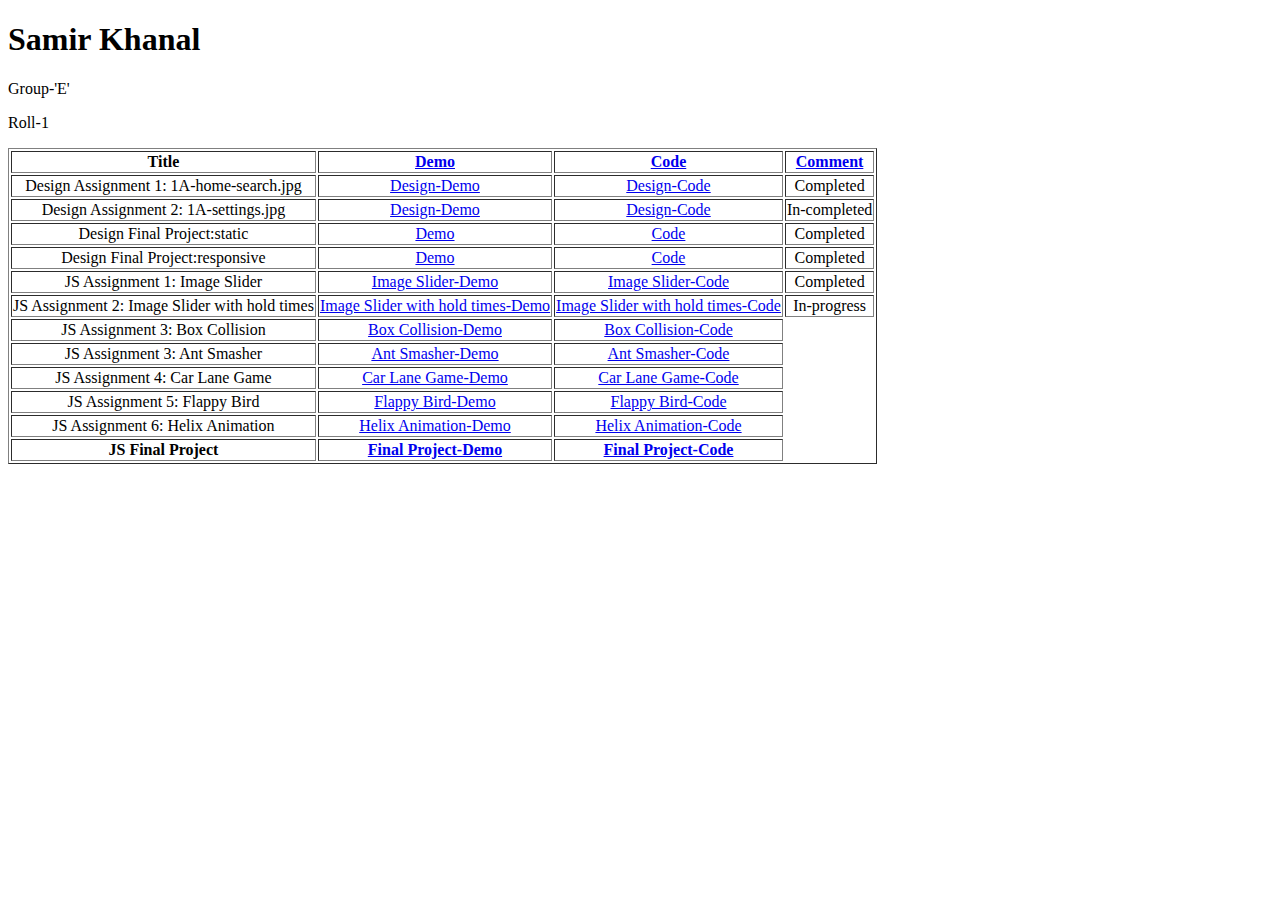
==== index.html @ a345ef3d "Assignment table updated" ====
<!DOCTYPE html>
<html>

<body>
    <h1>Samir Khanal</h1>
    <p>Group-'E'</p>
    <p>Roll-1</p>

    <table border="1">
        <tr>
            <th>Title</th>
            <th><a href="#">Demo</a></th>
            <th><a href='#'>Code</a></th>
            <th><a href='#'>Comment</a></th>
        </tr>
        <tr>
            <td align="center">Design Assignment 1: 1A-home-search.jpg</td>
            <td align="center"><a href="https://samirkhanal35.github.io/leapfrog/project1/">Design-Demo</a></td>
            <td align="center"><a href='https://github.com/samirkhanal35/leapfrog/tree/master/project1'>Design-Code</a></td>
            <td align="center">Completed</td>
        </tr>
        <tr>
            <td align="center">Design Assignment 2: 1A-settings.jpg</td>
            <td align="center"><a href="https://samirkhanal35.github.io/leapfrog/design_assignment-2/index.html">Design-Demo</a></td>
            <td align="center"><a href='https://github.com/samirkhanal35/leapfrog/tree/master/design_assignment-2'>Design-Code</a></td>
            <td align="center">In-completed</td>
        </tr>
        <tr>
            <td align="center">Design Final Project:static</td>
            <td align="center"><a href="https://samirkhanal35.github.io/leapfrog/final_design_project/static/index.html">Demo</a></td>
            <td align="center"><a href='https://github.com/samirkhanal35/leapfrog/tree/master/final_design_project/static'>Code</a></td>
            <td align="center">Completed</td>
        </tr>
        <tr>
            <td align="center">Design Final Project:responsive</td>
            <td align="center"><a href="https://samirkhanal35.github.io/leapfrog/final_design_project/responsive/index.html">Demo</a></td>
            <td align="center"><a href='https://github.com/samirkhanal35/leapfrog/tree/master/final_design_project/responsive'>Code</a></td>
            <td align="center">Completed</td>
        </tr>
        <tr>
            <td align="center">JS Assignment 1: Image Slider</td>
            <td align="center"><a href="https://samirkhanal35.github.io/leapfrog/js/ast_1_Image_carousel/">Image Slider-Demo</a></td>
            <td align="center"><a href='https://github.com/samirkhanal35/leapfrog/tree/master/js/ast_1_Image_carousel'>Image Slider-Code</a></td>
            <td align="center">Completed</td>
        </tr>
        <tr>
            <td align="center">JS Assignment 2: Image Slider with hold times</td>
            <td align="center"><a href="https://samirkhanal35.github.io/leapfrog/js/ast_2_image_carousal_with_holdtimes/">Image Slider with hold times-Demo</a></td>
            <td align="center"><a href="https://github.com/samirkhanal35/leapfrog/tree/master/js/ast_2_image_carousal_with_holdtimes">Image Slider with hold times-Code</a></td>
            <td align="center">In-progress</td>
        </tr>
        <tr>
            <td align="center">JS Assignment 3: Box Collision</td>
            <td align="center"><a href="https://samirkhanal35.github.io/leapfrog/js/ast_3_box_collision/">Box Collision-Demo</a></td>
            <td align="center"><a href='https://github.com/samirkhanal35/leapfrog/tree/master/js/ast_3_box_collision'>Box Collision-Code</a></td>
        </tr>
        <tr>
            <td align="center">JS Assignment 3: Ant Smasher</td>
            <td align="center"><a href="#">Ant Smasher-Demo</a></td>
            <td align="center"><a href='#'>Ant Smasher-Code</a></td>
        </tr>
        <tr>
            <td align="center">JS Assignment 4: Car Lane Game</td>
            <td align="center"><a href="#">Car Lane Game-Demo</a></td>
            <td align="center"><a href='#'>Car Lane Game-Code</a></td>
        </tr>
        <tr>
            <td align="center">JS Assignment 5: Flappy Bird</td>
            <td align="center"><a href="#">Flappy Bird-Demo</a></td>
            <td align="center"><a href='#'>Flappy Bird-Code</a></td>
        </tr>
        <tr>
            <td align="center">JS Assignment 6: Helix Animation</td>
            <td align="center"><a href="#">Helix Animation-Demo</a></td>
            <td align="center"><a href='#'>Helix Animation-Code</a></td>
        </tr>
        <tr>
            <th>JS Final Project</th>
            <th><a href="#">Final Project-Demo</a></th>
            <th><a href='#'>Final Project-Code</a></th>
        </tr>

    </table>

</body>

</html>
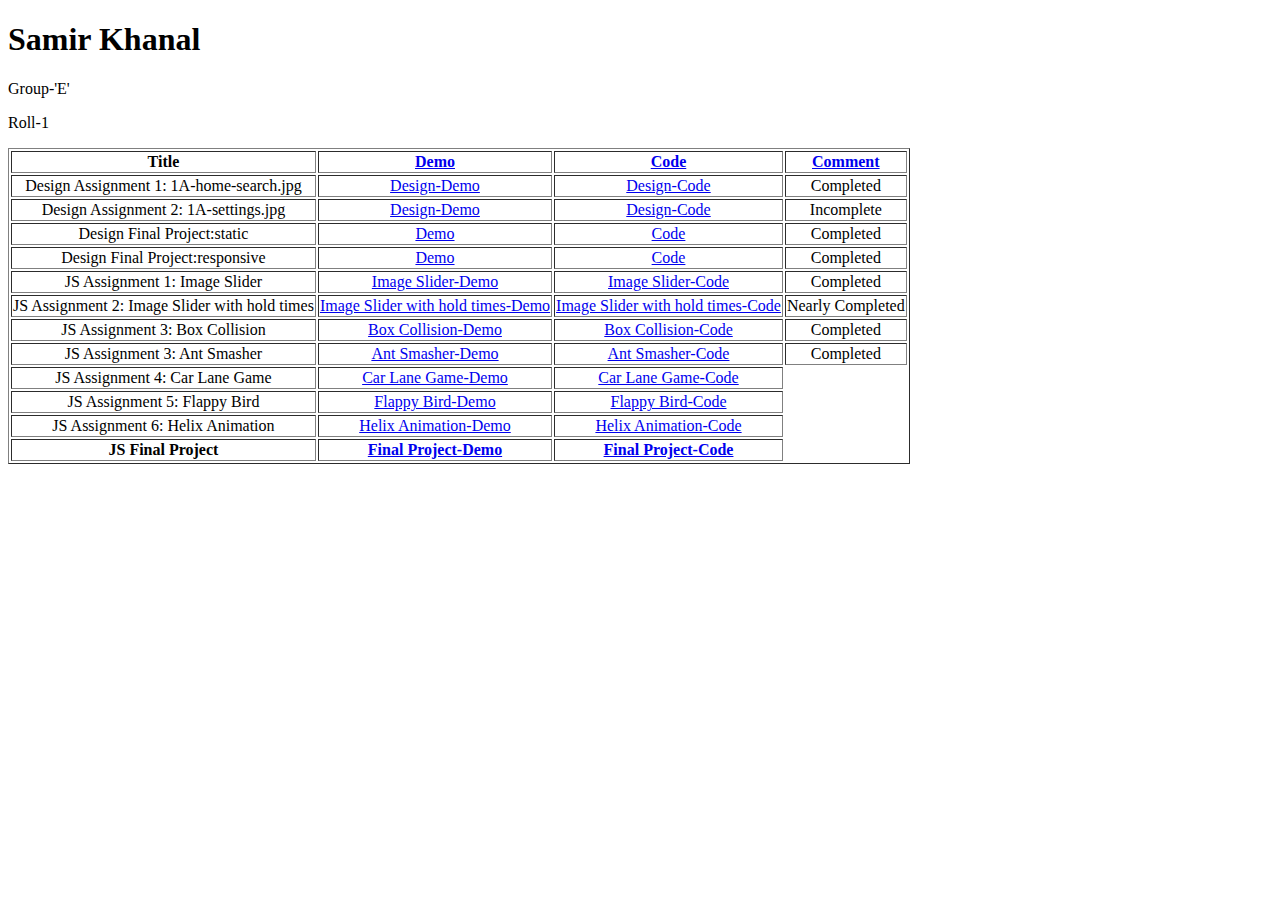
==== commit 01bc85ec: "Assignment table updated" ====
--- a/index.html
+++ b/index.html
@@ -23,7 +23,7 @@
             <td align="center">Design Assignment 2: 1A-settings.jpg</td>
             <td align="center"><a href="https://samirkhanal35.github.io/leapfrog/design_assignment-2/index.html">Design-Demo</a></td>
             <td align="center"><a href='https://github.com/samirkhanal35/leapfrog/tree/master/design_assignment-2'>Design-Code</a></td>
-            <td align="center">In-completed</td>
+            <td align="center">Incomplete</td>
         </tr>
         <tr>
             <td align="center">Design Final Project:static</td>
@@ -47,17 +47,19 @@
             <td align="center">JS Assignment 2: Image Slider with hold times</td>
             <td align="center"><a href="https://samirkhanal35.github.io/leapfrog/js/ast_2_image_carousal_with_holdtimes/">Image Slider with hold times-Demo</a></td>
             <td align="center"><a href="https://github.com/samirkhanal35/leapfrog/tree/master/js/ast_2_image_carousal_with_holdtimes">Image Slider with hold times-Code</a></td>
-            <td align="center">In-progress</td>
+            <td align="center">Nearly Completed</td>
         </tr>
         <tr>
             <td align="center">JS Assignment 3: Box Collision</td>
             <td align="center"><a href="https://samirkhanal35.github.io/leapfrog/js/ast_3_box_collision/">Box Collision-Demo</a></td>
             <td align="center"><a href='https://github.com/samirkhanal35/leapfrog/tree/master/js/ast_3_box_collision'>Box Collision-Code</a></td>
+            <td align="center">Completed</td>
         </tr>
         <tr>
             <td align="center">JS Assignment 3: Ant Smasher</td>
-            <td align="center"><a href="#">Ant Smasher-Demo</a></td>
-            <td align="center"><a href='#'>Ant Smasher-Code</a></td>
+            <td align="center"><a href="https://samirkhanal35.github.io/leapfrog/js/ast_3_ant_smasher/">Ant Smasher-Demo</a></td>
+            <td align="center"><a href='https://github.com/samirkhanal35/leapfrog/tree/master/js/ast_3_ant_smasher'>Ant Smasher-Code</a></td>
+            <td align="center">Completed</td>
         </tr>
         <tr>
             <td align="center">JS Assignment 4: Car Lane Game</td>
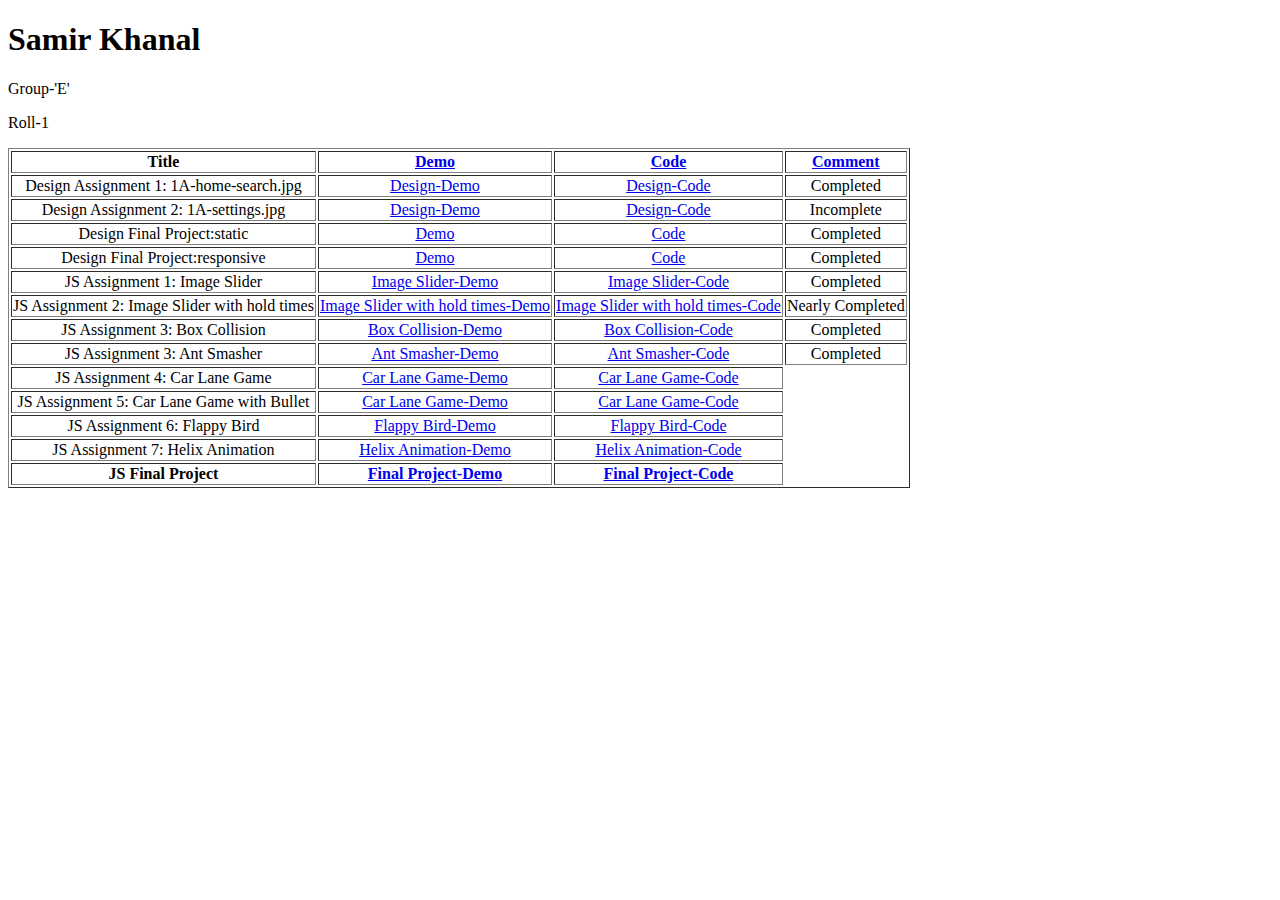
==== commit 56452485: "Assignment table updated" ====
--- a/index.html
+++ b/index.html
@@ -63,16 +63,21 @@
         </tr>
         <tr>
             <td align="center">JS Assignment 4: Car Lane Game</td>
-            <td align="center"><a href="#">Car Lane Game-Demo</a></td>
-            <td align="center"><a href='#'>Car Lane Game-Code</a></td>
+            <td align="center"><a href="https://samirkhanal35.github.io/leapfrog/js/ast_4_car_lane_game/">Car Lane Game-Demo</a></td>
+            <td align="center"><a href='https://github.com/samirkhanal35/leapfrog/tree/master/js/ast_4_car_lane_game'>Car Lane Game-Code</a></td>
         </tr>
         <tr>
-            <td align="center">JS Assignment 5: Flappy Bird</td>
+            <td align="center">JS Assignment 5: Car Lane Game with Bullet</td>
+            <td align="center"><a href="https://samirkhanal35.github.io/leapfrog/js/ast_5_car_lane_game_with_bullet/">Car Lane Game-Demo</a></td>
+            <td align="center"><a href='https://github.com/samirkhanal35/leapfrog/tree/master/js/ast_5_car_lane_game_with_bullet'>Car Lane Game-Code</a></td>
+        </tr>
+        <tr>
+            <td align="center">JS Assignment 6: Flappy Bird</td>
             <td align="center"><a href="#">Flappy Bird-Demo</a></td>
             <td align="center"><a href='#'>Flappy Bird-Code</a></td>
         </tr>
         <tr>
-            <td align="center">JS Assignment 6: Helix Animation</td>
+            <td align="center">JS Assignment 7: Helix Animation</td>
             <td align="center"><a href="#">Helix Animation-Demo</a></td>
             <td align="center"><a href='#'>Helix Animation-Code</a></td>
         </tr>
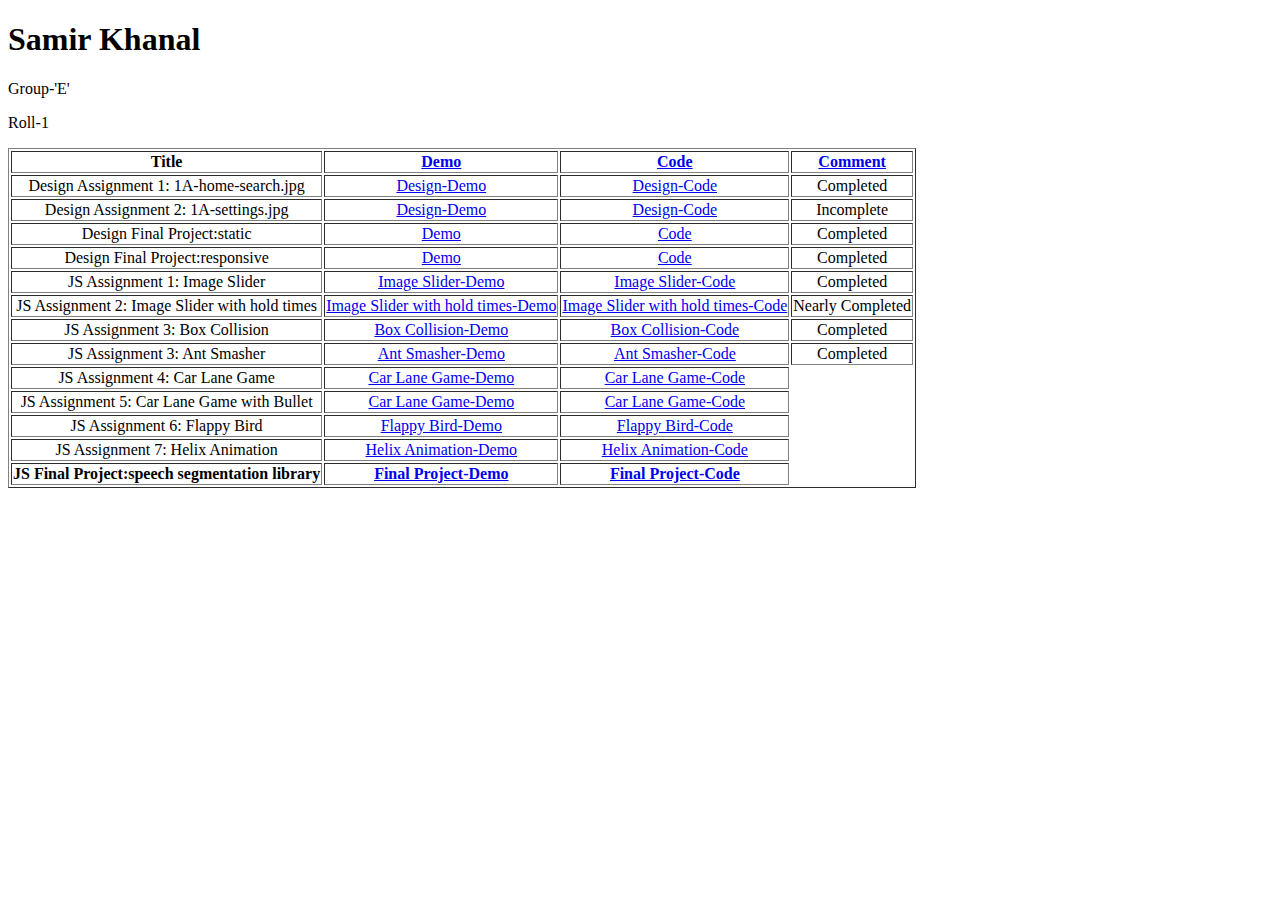
==== commit eac55777: "Assignment table updated" ====
--- a/index.html
+++ b/index.html
@@ -73,18 +73,18 @@
         </tr>
         <tr>
             <td align="center">JS Assignment 6: Flappy Bird</td>
-            <td align="center"><a href="#">Flappy Bird-Demo</a></td>
-            <td align="center"><a href='#'>Flappy Bird-Code</a></td>
+            <td align="center"><a href="https://samirkhanal35.github.io/leapfrog/js/ast_6_flappy_bird/">Flappy Bird-Demo</a></td>
+            <td align="center"><a href='https://github.com/samirkhanal35/leapfrog/tree/master/js/ast_6_flappy_bird'>Flappy Bird-Code</a></td>
         </tr>
         <tr>
             <td align="center">JS Assignment 7: Helix Animation</td>
-            <td align="center"><a href="#">Helix Animation-Demo</a></td>
-            <td align="center"><a href='#'>Helix Animation-Code</a></td>
+            <td align="center"><a href="https://samirkhanal35.github.io/leapfrog/js/ast_7_helix_animation/">Helix Animation-Demo</a></td>
+            <td align="center"><a href='https://github.com/samirkhanal35/leapfrog/tree/master/js/ast_7_helix_animation'>Helix Animation-Code</a></td>
         </tr>
         <tr>
-            <th>JS Final Project</th>
-            <th><a href="#">Final Project-Demo</a></th>
-            <th><a href='#'>Final Project-Code</a></th>
+            <th>JS Final Project:speech segmentation library</th>
+            <th><a href="https://samirkhanal35.github.io/leapfrog/final_js_project/">Final Project-Demo</a></th>
+            <th><a href='https://github.com/samirkhanal35/leapfrog/tree/master/final_js_project'>Final Project-Code</a></th>
         </tr>
 
     </table>
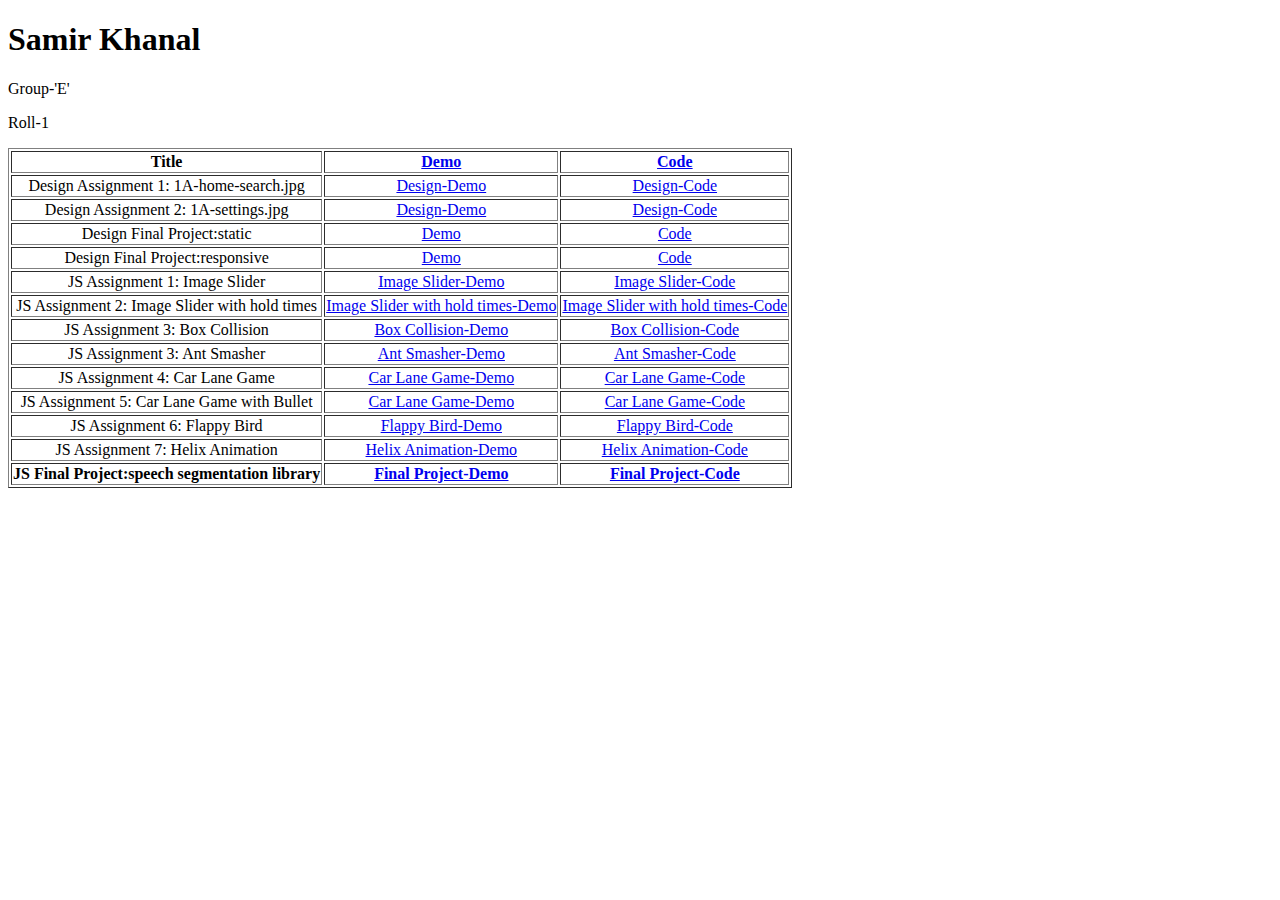
==== commit 0398dfdc: "index updated" ====
--- a/index.html
+++ b/index.html
@@ -11,55 +11,55 @@
             <th>Title</th>
             <th><a href="#">Demo</a></th>
             <th><a href='#'>Code</a></th>
-            <th><a href='#'>Comment</a></th>
+            
         </tr>
         <tr>
             <td align="center">Design Assignment 1: 1A-home-search.jpg</td>
             <td align="center"><a href="https://samirkhanal35.github.io/leapfrog/project1/">Design-Demo</a></td>
             <td align="center"><a href='https://github.com/samirkhanal35/leapfrog/tree/master/project1'>Design-Code</a></td>
-            <td align="center">Completed</td>
+            
         </tr>
         <tr>
             <td align="center">Design Assignment 2: 1A-settings.jpg</td>
             <td align="center"><a href="https://samirkhanal35.github.io/leapfrog/design_assignment-2/index.html">Design-Demo</a></td>
             <td align="center"><a href='https://github.com/samirkhanal35/leapfrog/tree/master/design_assignment-2'>Design-Code</a></td>
-            <td align="center">Incomplete</td>
+            
         </tr>
         <tr>
             <td align="center">Design Final Project:static</td>
             <td align="center"><a href="https://samirkhanal35.github.io/leapfrog/final_design_project/static/index.html">Demo</a></td>
             <td align="center"><a href='https://github.com/samirkhanal35/leapfrog/tree/master/final_design_project/static'>Code</a></td>
-            <td align="center">Completed</td>
+            
         </tr>
         <tr>
             <td align="center">Design Final Project:responsive</td>
             <td align="center"><a href="https://samirkhanal35.github.io/leapfrog/final_design_project/responsive/index.html">Demo</a></td>
             <td align="center"><a href='https://github.com/samirkhanal35/leapfrog/tree/master/final_design_project/responsive'>Code</a></td>
-            <td align="center">Completed</td>
+            
         </tr>
         <tr>
             <td align="center">JS Assignment 1: Image Slider</td>
             <td align="center"><a href="https://samirkhanal35.github.io/leapfrog/js/ast_1_Image_carousel/">Image Slider-Demo</a></td>
             <td align="center"><a href='https://github.com/samirkhanal35/leapfrog/tree/master/js/ast_1_Image_carousel'>Image Slider-Code</a></td>
-            <td align="center">Completed</td>
+            
         </tr>
         <tr>
             <td align="center">JS Assignment 2: Image Slider with hold times</td>
             <td align="center"><a href="https://samirkhanal35.github.io/leapfrog/js/ast_2_image_carousal_with_holdtimes/">Image Slider with hold times-Demo</a></td>
             <td align="center"><a href="https://github.com/samirkhanal35/leapfrog/tree/master/js/ast_2_image_carousal_with_holdtimes">Image Slider with hold times-Code</a></td>
-            <td align="center">Nearly Completed</td>
+            
         </tr>
         <tr>
             <td align="center">JS Assignment 3: Box Collision</td>
             <td align="center"><a href="https://samirkhanal35.github.io/leapfrog/js/ast_3_box_collision/">Box Collision-Demo</a></td>
             <td align="center"><a href='https://github.com/samirkhanal35/leapfrog/tree/master/js/ast_3_box_collision'>Box Collision-Code</a></td>
-            <td align="center">Completed</td>
+            
         </tr>
         <tr>
             <td align="center">JS Assignment 3: Ant Smasher</td>
             <td align="center"><a href="https://samirkhanal35.github.io/leapfrog/js/ast_3_ant_smasher/">Ant Smasher-Demo</a></td>
             <td align="center"><a href='https://github.com/samirkhanal35/leapfrog/tree/master/js/ast_3_ant_smasher'>Ant Smasher-Code</a></td>
-            <td align="center">Completed</td>
+            
         </tr>
         <tr>
             <td align="center">JS Assignment 4: Car Lane Game</td>
@@ -91,4 +91,4 @@
 
 </body>
 
-</html>+</html>
